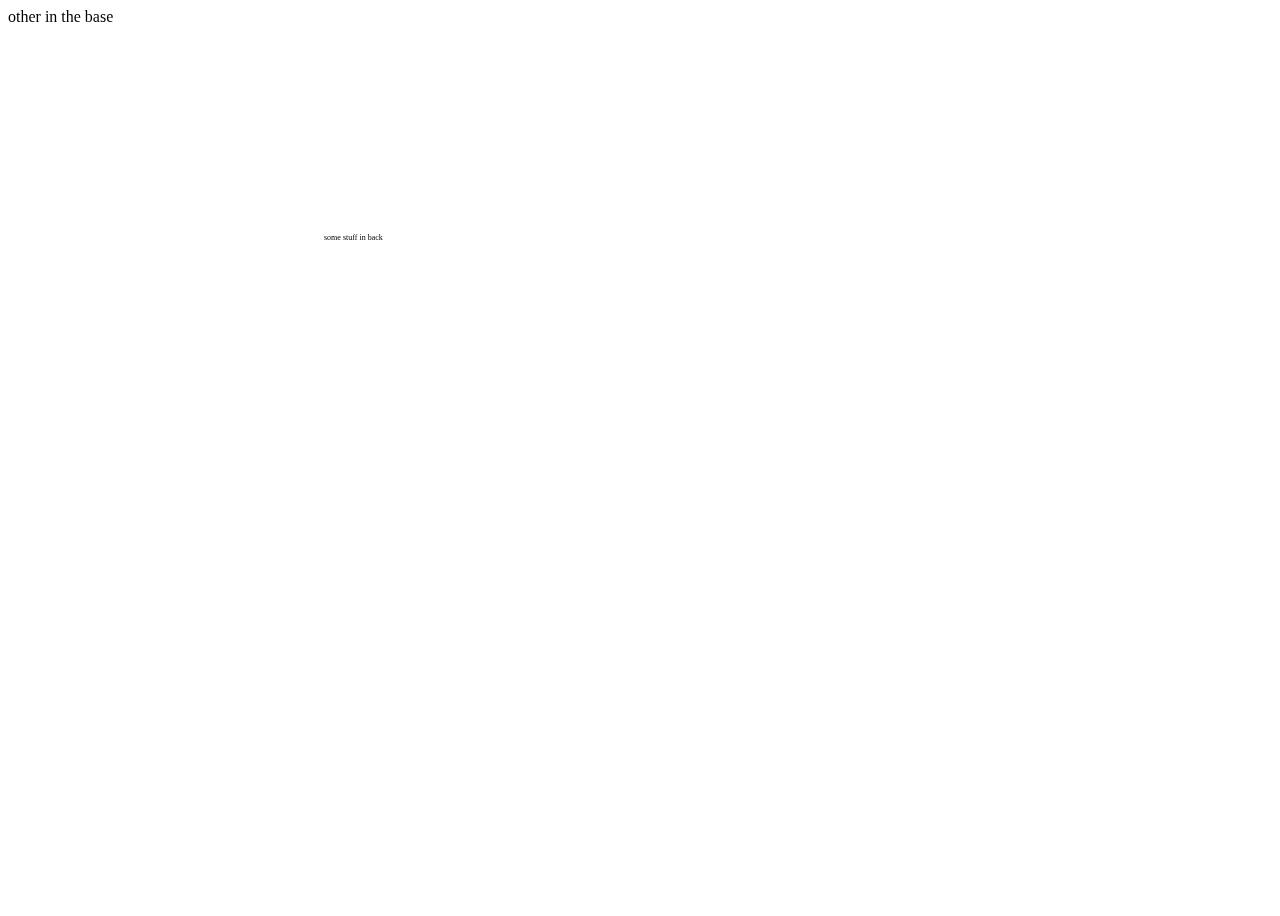
==== app/index.html @ 0cfc1ad3 "started" ====
<!DOCTYPE html>
<html>
  <head>
    <meta charset="utf-8">
    <title></title>
    <link rel="stylesheet" href="style.css">
  </head>
  <body>
    <div class="parallax">
      <div class="parallax_layer parallax_layer--back">
        some stuff in back
      </div>
      <div class="parallax_layer parallax_layer--base">
        other in the base
      </div>
    </div>
  </body>
</html>
---- app/style.css ----
.parallax {
  perspective: 1px;
  height: 100vh;
  overflow-x: hidden;
  overflow-y: auto;
}
.parallax_layer {
  position: absolute;
  top: 0;
  right: 0;
  bottom: 0;
  left: 0;
}
.parallax_layer--base {
  transform: translateZ(0);
}
.parallax_layer--back {
  transform: translateZ(-1px);
}
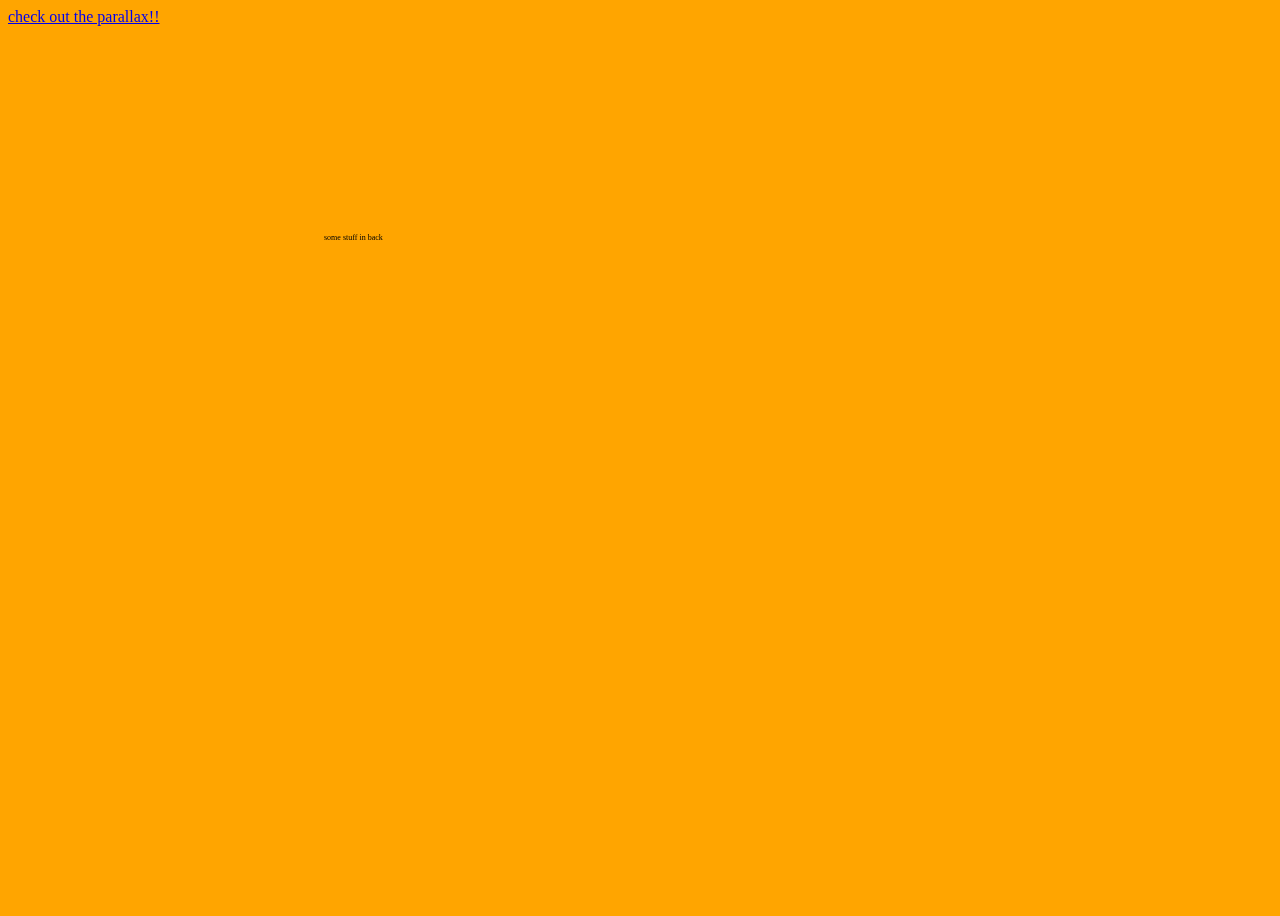
==== commit b479b7d0: "adding small link" ====
--- a/app/index.html
+++ b/app/index.html
@@ -11,8 +11,9 @@
         some stuff in back
       </div>
       <div class="parallax_layer parallax_layer--base">
-        other in the base
+        <a href="about.html">check out the parallax!!</a>
       </div>
+
     </div>
   </body>
 </html>
--- a/app/style.css
+++ b/app/style.css
@@ -1,3 +1,7 @@
+body {
+  background: orange;
+}
+
 .parallax {
   perspective: 1px;
   height: 100vh;
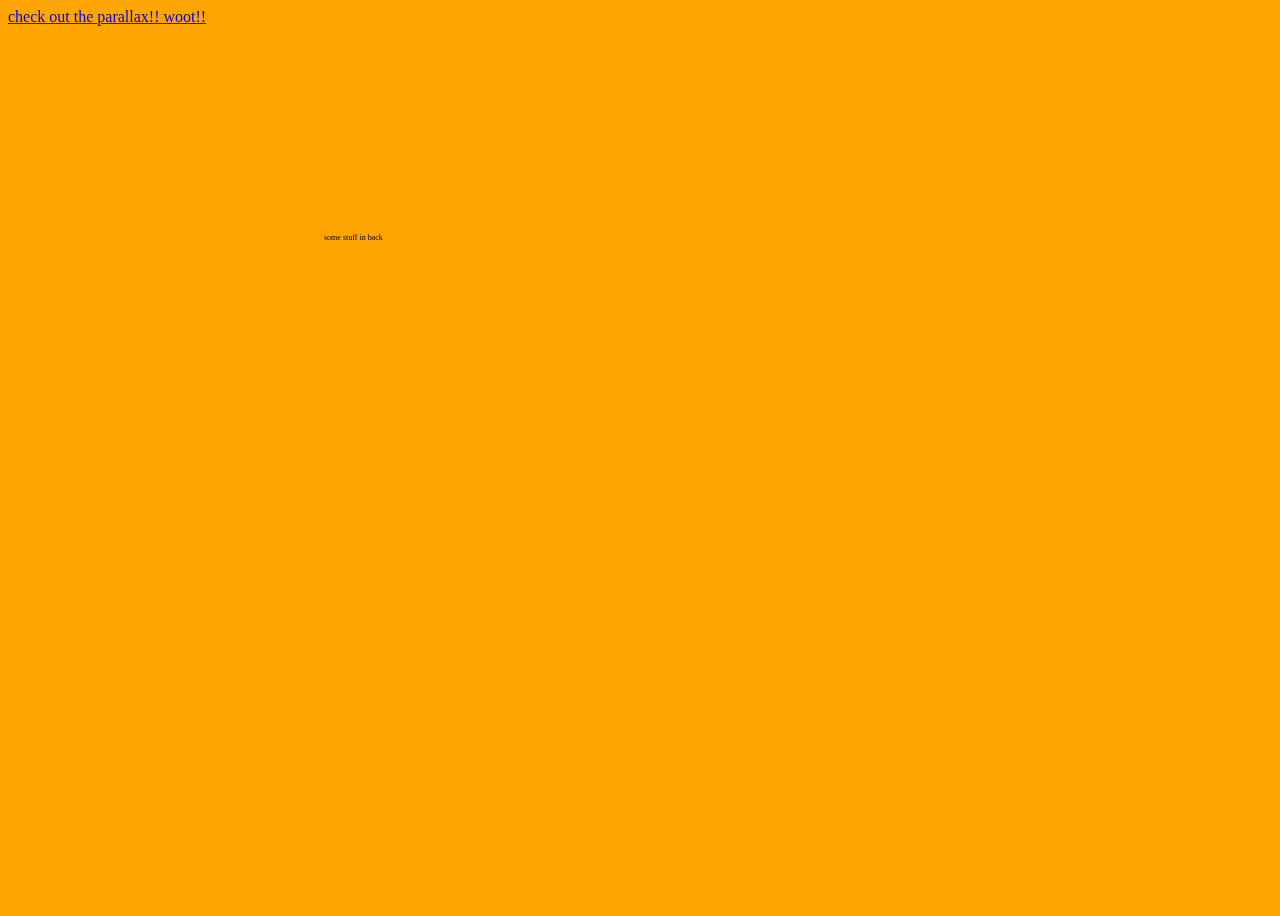
==== commit 049aa938: "chasing my tail" ====
--- a/app/index.html
+++ b/app/index.html
@@ -11,7 +11,7 @@
         some stuff in back
       </div>
       <div class="parallax_layer parallax_layer--base">
-        <a href="about.html">check out the parallax!!</a>
+        <a href="about.html">check out the parallax!! woot!!</a>
       </div>
 
     </div>
